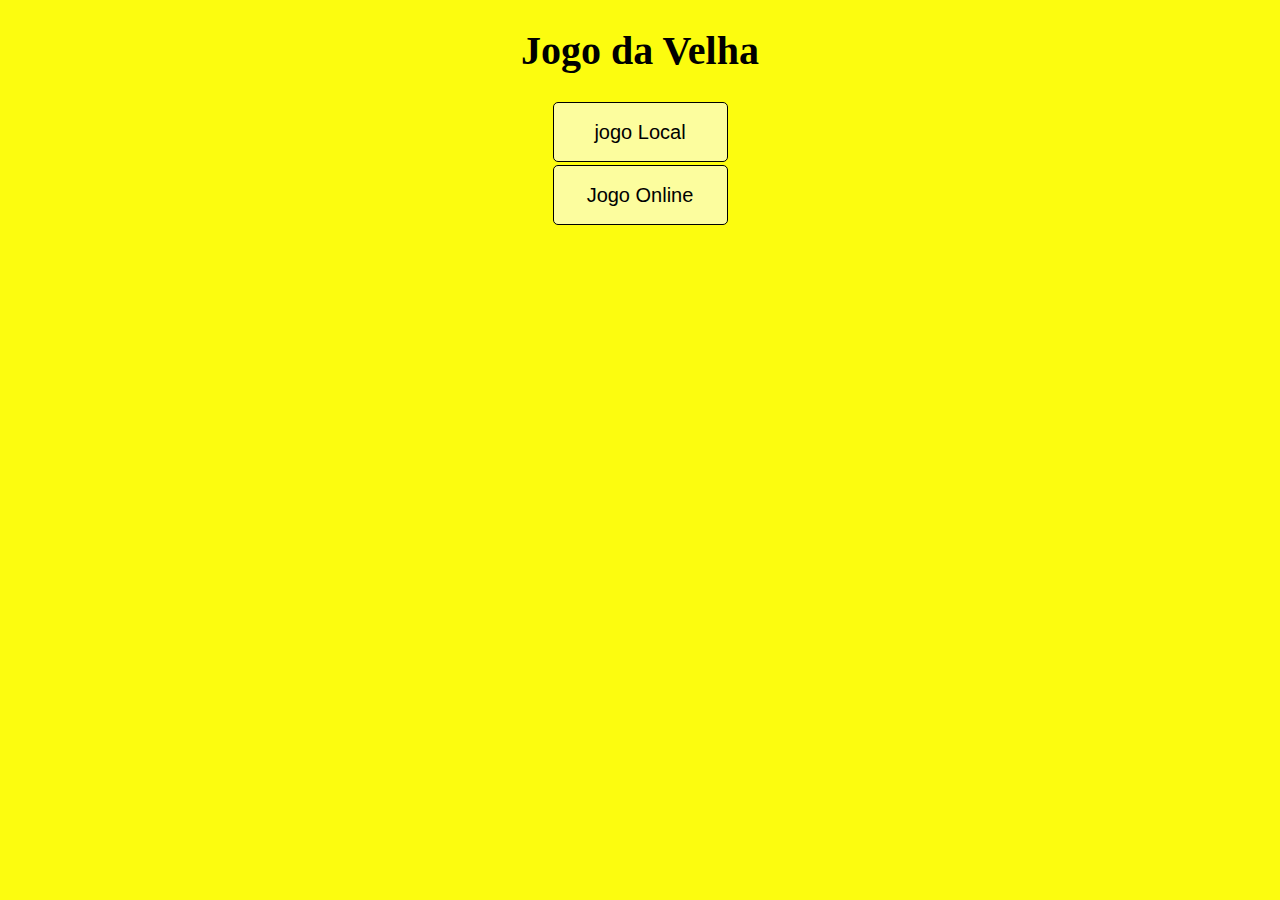
==== escolha.html @ d8ee444b "update" ====
<!DOCTYPE html>
<html lang="pt-br">

<head>
    <link rel="stylesheet" href="./escolha.css">
    <meta charset="UTF-8">
    <meta name="viewport" content="width=device-width, initial-scale=1.0">
    <title>Modos de jogo</title>
</head>

<body>
    <section class="titulo">
        <h1 class="titulo-principal">
            Jogo da Velha
        </h1>
    </section>
        <section class="modos">
            <label>
                <button class="botao-modos">
                    <a href="./jogolocal.html">
                        jogo Local
                    </a>
                </button>
            </label>
            <label>
                <button class="botao-modos">
                    <a href="./jogoonline.html">
                        Jogo Online
                    </a>
                </button>
            </label>
        </section>
</body>

</html>
---- escolha.css ----
body {
    margin: 0px;
    padding: 0px;
    background-color: rgb(252, 252, 15);
    display: flex;
    align-items: center;
    flex-direction: column;
    height: 100vh;
}

.titulo {
    display: flex;
    
}

.titulo-principal {
    font-size: 40px;
}

.modos {
    display: grid;
}

.botao-modos {
    margin: 1.5px;
    border-radius: 5px;
    padding: 15px;
    background-color: rgba(251, 253, 253, 0.6);
    border: 1px solid black;
    width: 175px;
    height: 60px;
    color: black;
}

.botao-modos > a {
    text-decoration: none;
    color: black;
    font-size: 20px;
}
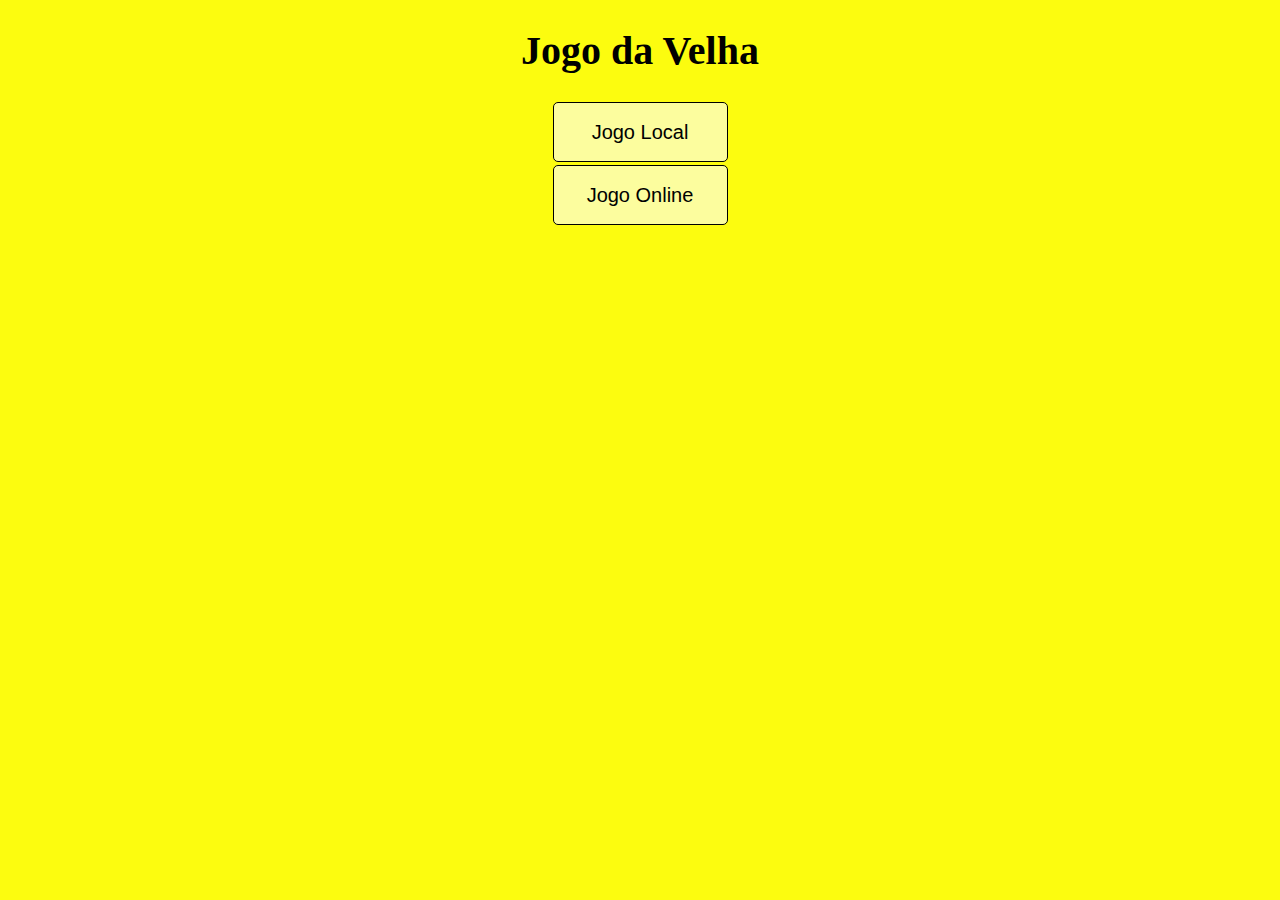
==== commit bae2da9f: "update" ====
--- a/escolha.html
+++ b/escolha.html
@@ -18,7 +18,7 @@
             <label>
                 <button class="botao-modos">
                     <a href="./jogolocal.html">
-                        jogo Local
+                        Jogo Local
                     </a>
                 </button>
             </label>
